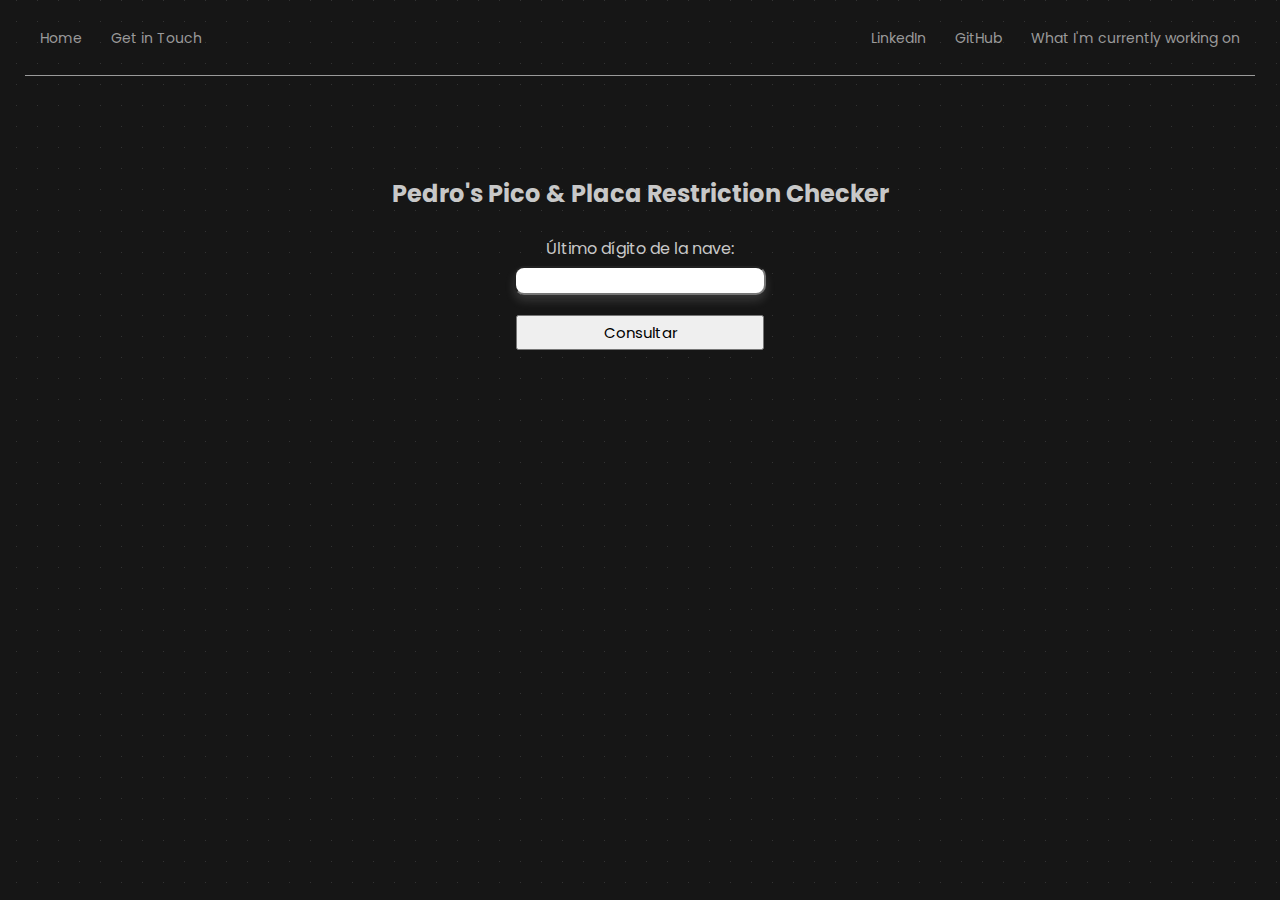
==== pyp.html @ 26b22dc7 "YC Motivation" ====
<!DOCTYPE html>
<html lang="en">

<head>
    <meta charset="UTF-8">
    <meta http-equiv="X-UA-Compatible" content="IE=edge">
    <meta name="viewport" content="width=device-width, initial-scale=1.0">
    <link rel="stylesheet" href="./CSS/style.css">
    <link rel="preconnect" href="https://fonts.googleapis.com">
    <link rel="preconnect" href="https://fonts.gstatic.com" crossorigin>
    <link href="https://fonts.googleapis.com/css2?family=Poppins:ital,wght@0,400;0,700;1,400&display=swap" rel="stylesheet">
    <title>Pedro Virgüez | Pico y Placa</title>
    <link rel="shortcut icon" type="image/gif" href="./Assets/favicon_final.png"/>
</head>

<body>

    <!--Nav Section-->
    <nav>
        <div class="nav-bar-container">
            <div class="nav-bar-left">
                <a class="navlink" href="./index.html">Home</a>
                <a class="navlink" href="mailto:pedro@clientti.com" target="_blank">Get in Touch</a>
            </div>
            <div class="nav-bar-right">
                <a class="navlink" href="https://www.linkedin.com/in/pedrovirguezbogotacolombia/" target="_blank">LinkedIn</a>
                <a class="navlink" href="https://github.com/pvirguez" target="_blank">GitHub</a>
                <a class="navlink-end" href="https://www.clientti.com/" target="_blank">What I'm currently working on</a>
            </div>
        </div>
    </nav>


    <!--Pico & Placa Section-->
    <section class="pyp_section">
        <div class="simple_container">
            <h2>Pedro's Pico & Placa Restriction Checker</h2>
            <label for="input">Último dígito de la nave:</label>
            <input type="text" id="input">
            <button onclick="checkRestriction()" class="btn_pyp">Consultar</button>
            <p id="result"></p>
        </div>
    </section>


    <!-- JavaScript -->
    <script src="./JS/script.js"></script>


</body>

</html>
---- CSS/style.css ----
/* Universal */

* {
    margin: 0;
    padding: 0;
}

* a {
    text-decoration: none;
}

body {
    font-family: Poppins;
    background-color: #161616;
    background-image: url(../Assets/dots.svg)
}

section {
    display: flex;
    flex-direction: column;
    align-items: center;
}

.simple_container {
    display: flex;
    flex-direction: column;
    align-items: center;
    max-width: 1200px;
    padding: 100px 20px;
}


/* Nav Bar */

nav {
    display: block;
    max-width: 100%;
    padding: 25px 25px 0 25px;
}

.nav-bar-container {
    display: flex;
    justify-content: space-between;
    border-bottom: 1px solid #9a9a9a;
    padding: 0 15px 25px 15px;
}

.navlink {
    color: #9a9a9a;
    margin-right: 25px;
    font-size: 14px;
}
    
.navlink-end {
    color: #9a9a9a;
    font-size: 14px;
}

.navlink-end:hover {
    color: white;
}

.navlink:hover {
    color: white;
}

.nav-bar-left {
    margin-right: 50%;
}


/* Hero Section */

.image_hero {
    border-radius: 50%;
    width: 25%;
    height: auto;
    overflow: hidden;
    margin-bottom: 15px;
    box-shadow: 0px 6px 10px #d8d8d829;
}

.image_hero:hover {
    opacity: 0.9;
    cursor: pointer;
}

.hero_hi {
    color: #c8c8c8;
    margin-bottom: 25px;
    font-size: 14px;
}

.hero_tagline {
    font-size: 50px;
    text-align: center;
    background: linear-gradient(97.13deg, #E9E9E9 0%, #515151 100%);
    background-clip: text;
    -webkit-background-clip: text;
    -webkit-text-fill-color: transparent;
}


/* About Me Section */

.about_me_header {
    color: #c8c8c8;
    margin-bottom: 10px;
}

.about_me_section p {
    color: #c8c8c8;
    text-align: center;
}


/* Projects Section */

.projects_header {
    color: #c8c8c8;
    margin-bottom: 10px;
}

.projects_section p {
    color: #c8c8c8;
    text-align: left;
}

.card_header {
    color: #c8c8c8;
    margin-bottom: 20px;
}

.cards {
    display: flex;
    flex-wrap: wrap;
    align-items: center;
    justify-content: center;
    margin-top: -50px;
}

.card {
    display: flex;
    flex-direction: column;
    justify-content: end;
    width: 300px;
    height: 400px;
    border: 0.5px  solid #ffffff;
    margin: 0px 25px 25px 0px;
    border-radius: 10px;
    padding: 0px 10px 10px 20px;
}

.card:hover {
    background-color: white;
}

.card:hover .card_header {
    color: black;
}

.card:hover .card_text {
    color: black;
}

.card_text {
    height: 50%;
}


/* PYP Section */

.pyp_section {
    color: #c8c8c8;
}

.pyp_section h2 {
    margin-bottom: 25px;
}

.pyp_section label {
    margin-bottom: 5px;
}

#input {
    margin-bottom: 10px;
    width: 50%;
    height: 25px;
    border-radius: 10px;
    box-shadow: 0px 6px 10px #d8d8d829;
    text-align: center;
    font-family: Poppins;
    font-size: 15px;
}

.btn_pyp {
    width: 50%;
    height: 35px;
    font-family: Poppins;
    font-size: 15px;
    margin-top: 10px;
    margin-bottom: 15px;
}

.btn_pyp:hover {
    background-color: #161616;
    color: #c8c8c8;
}


/* Modal Section */

.modal {
    display: none;
    position: fixed;
    z-index: 1;
    left: 0;
    top: 0;
    width: 100%;
    height: 100%;
    overflow: auto;
    background-color: rgba(0,0,0,0.4);
  }
  
  .modal-content {
    background-color: #ffffff;
    margin: 15% auto;
    padding: 20px 50px;
    border: 1px solid #888;
    width: 25%;
    position: relative;
  }
  
  .close {
    position: absolute;
    top: 0;
    right: 0;
    font-size: 28px;
    font-weight: bold;
    color: #aaa;
    padding: 10px 20px 10px 10px;
  }
  
  .close:hover,
  .close:focus {
    color: black;
    text-decoration: none;
    cursor: pointer;
  }

  .modal_h2 {
    margin-bottom: 10px;
  }


  /* YC Section */

  .yc_section {
    color: #c8c8c8;
  }
  
  .yc_section h2 {
    margin-bottom: 25px;
  }

  .btn_yc {
    width: 250px;
    height: 35px;
    font-family: Poppins;
    font-size: 15px;
    margin-top: 10px;
    margin-bottom: 35px;
}

.btn_yc:hover {
    background-color: #161616;
    color: #c8c8c8;
}

#ycPhrase {
    font-size: 50px;
    color: #ff6600;
    text-align: center;
}
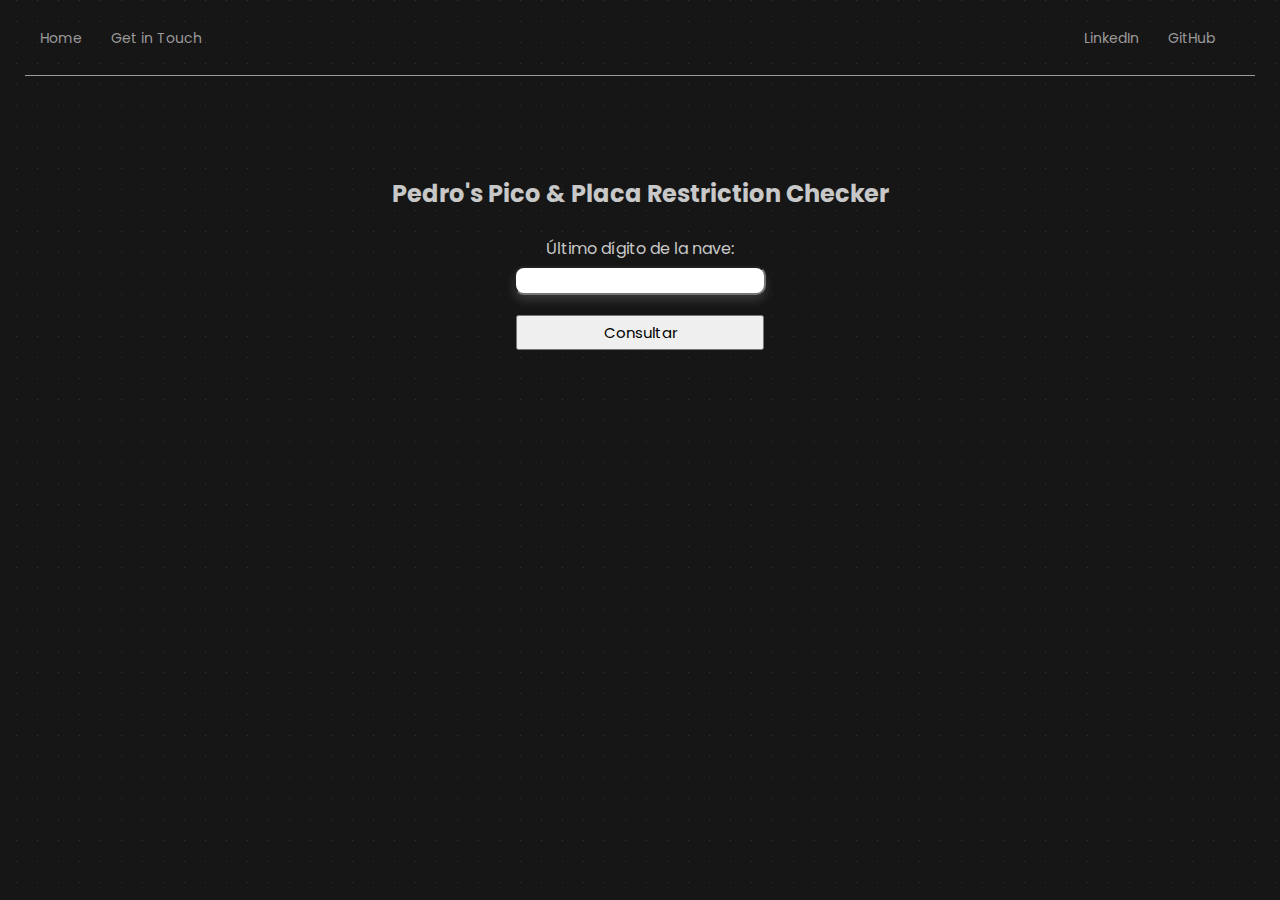
==== commit 0760e100: "Responsive capability" ====
--- a/pyp.html
+++ b/pyp.html
@@ -20,12 +20,15 @@
         <div class="nav-bar-container">
             <div class="nav-bar-left">
                 <a class="navlink" href="./index.html">Home</a>
-                <a class="navlink" href="mailto:pedro@clientti.com" target="_blank">Get in Touch</a>
+                <a class="navlink_mobile" href="./index.html"><img src="./Assets/home_icon.png" alt=""></a>
+                <a class="navlink" href="mailto:pedrofvirguez@gmail.com" target="_blank">Get in Touch</a>
+                <a class="navlink_mobile" href="mailto:pedrofvirguez@gmail.com" target="_blank"><img src="./Assets/email_icon.png" alt=""></a>
             </div>
             <div class="nav-bar-right">
                 <a class="navlink" href="https://www.linkedin.com/in/pedrovirguezbogotacolombia/" target="_blank">LinkedIn</a>
+                <a class="navlink_mobile" href="https://www.linkedin.com/in/pedrovirguezbogotacolombia/" target="_blank"><img src="./Assets/linkedin_icon.png" alt=""></a>
                 <a class="navlink" href="https://github.com/pvirguez" target="_blank">GitHub</a>
-                <a class="navlink-end" href="https://www.clientti.com/" target="_blank">What I'm currently working on</a>
+                <a class="navlink_mobile" href="https://github.com/pvirguez" target="_blank"><img src="./Assets/github_icon.png" alt=""></a>
             </div>
         </div>
     </nav>
--- a/CSS/style.css
+++ b/CSS/style.css
@@ -38,6 +38,10 @@
     padding: 25px 25px 0 25px;
 }
 
+.navlink_mobile {
+    display: none;
+}
+
 .nav-bar-container {
     display: flex;
     justify-content: space-between;
@@ -45,18 +49,18 @@
     padding: 0 15px 25px 15px;
 }
 
+.nav_end {
+    color: #9a9a9a;
+    margin-right: 0px;
+    font-size: 14px;}
+
 .navlink {
     color: #9a9a9a;
     margin-right: 25px;
     font-size: 14px;
 }
-    
-.navlink-end {
-    color: #9a9a9a;
-    font-size: 14px;
-}
-
-.navlink-end:hover {
+
+.nav_end:hover {
     color: white;
 }
 
@@ -73,7 +77,7 @@
 
 .image_hero {
     border-radius: 50%;
-    width: 25%;
+    width: 20%;
     height: auto;
     overflow: hidden;
     margin-bottom: 15px;
@@ -87,19 +91,27 @@
 
 .hero_hi {
     color: #c8c8c8;
-    margin-bottom: 25px;
+    margin-top: 10px;
+    margin-bottom: 45px;
     font-size: 14px;
+    font-weight: 200;
 }
 
 .hero_tagline {
-    font-size: 50px;
+    font-size: 40px;
     text-align: center;
     background: linear-gradient(97.13deg, #E9E9E9 0%, #515151 100%);
     background-clip: text;
+    width: 65%;
     -webkit-background-clip: text;
     -webkit-text-fill-color: transparent;
 }
 
+.about_me_p a {
+    color: #c8c8c8;
+    text-decoration: underline;
+}
+
 
 /* About Me Section */
 
@@ -119,6 +131,10 @@
 .projects_header {
     color: #c8c8c8;
     margin-bottom: 10px;
+}
+
+.projects_section {
+    margin-bottom: 150px;
 }
 
 .projects_section p {
@@ -260,7 +276,12 @@
   }
   
   .yc_section h2 {
+    margin-bottom: 15px;
+  }
+
+  .yc_section h4 {
     margin-bottom: 25px;
+    font-weight: 400;
   }
 
   .btn_yc {
@@ -281,4 +302,206 @@
     font-size: 50px;
     color: #ff6600;
     text-align: center;
-}+}
+
+
+/* RPS Section */
+
+.rps_section {
+    color: #c8c8c8;
+  }
+  
+.rps_section h2 {
+    margin-bottom: 25px;
+  }
+
+.btn_rps {
+    width: 250px;
+    height: 35px;
+    font-family: Poppins;
+    font-size: 15px;
+    margin-top: 10px;
+    margin-bottom: 35px;
+}
+
+.btn_rps:hover {
+    background-color: #161616;
+    color: #c8c8c8;
+}
+
+.rps_section label {
+    margin-bottom: 5px;
+}
+
+#rpsInput {
+    margin-bottom: 10px;
+    width: 250px;
+    height: 25px;
+    border-radius: 10px;
+    box-shadow: 0px 6px 10px #d8d8d829;
+    text-align: center;
+    font-family: Poppins;
+    font-size: 15px;
+}
+
+.instructions {
+    margin-top: -10px;
+}
+
+.rps_section label {
+    margin: 35px 0px 5px 0px;
+    color: white;
+}
+
+#winner {
+    font-size: 30px;
+    color: yellow;
+    margin-top: 20px;
+    font-weight: bold;
+}
+
+
+/* Mobile Responsive */
+
+@media only screen and (max-width: 480px) {
+    
+    /* Nav Bar Mobile */
+
+    nav {
+        padding: 25px 10px 0 10px;
+    }
+
+    .navlink_mobile {
+        display: inline;
+        margin: 0 2.5px 0 2.5px;
+    }
+
+    .navlink_mobile img {
+        width: 25px;
+        height: 25px;
+    }
+
+    .nav-bar-container {
+        padding: 0 15px 15px 15px;
+    }
+
+    .navlink {
+        color: #9a9a9a;
+        margin-right: 0;
+        font-size: 14px;
+        display: none;
+    }
+
+    .nav_end {
+        display: none;
+    }
+
+    /* Hero Section */
+
+    .image_hero {
+        width: 50%;
+    }
+
+    .hero_tagline {
+        font-size: 25px;
+        width: 100%;
+    }
+
+    .hero_hi {
+        margin-bottom: 15px;
+    }
+
+    /* About Me Section */
+
+    .about_me_header {
+        font-size: 20px;
+    }
+
+    .about_me_section p {
+        font-size: 14px;
+    }
+
+
+    /* Projects Section */
+
+    #projects_p {
+        text-align: center;
+    }
+
+    .cards {
+        display: flex;
+        flex-wrap: wrap;
+        align-items: center;
+        justify-content: center;
+        margin-top: -50px;
+    }
+
+    .card {
+        width: auto;
+        height: auto;
+        margin: 0 5% 30px 5%;
+        padding: 100px 10px 25px 20px;
+    }
+
+    .card:hover {
+        background-color: white;
+    }
+
+    .card:hover .card_header {
+        color: black;
+    }
+
+    .card:hover .card_text {
+        color: black;
+    }
+
+    .card_text {
+        height: 50%;
+    }
+
+
+    /* PYP Section */
+
+    .pyp_section h2 {
+        text-align: center;
+    }
+
+    .pyp_section label {
+        margin-bottom: 10px;
+    }
+
+
+    /* Modal Section */
+
+    .modal-content {
+        padding: 20px 50px;
+        width: 50%;
+    }
+
+
+    /* YC Section */
+
+    .yc_section h2 {
+        text-align: center;
+    }
+
+    .yc_section h4 {
+        text-align: center;
+    }
+
+    #ycPhrase {
+        font-size: 25px;
+    }
+
+
+    /* RPS Section */
+
+    .rps_section h2 {
+        text-align: center;
+    }
+
+    .instructions {
+        text-align: center;
+    }
+
+}
